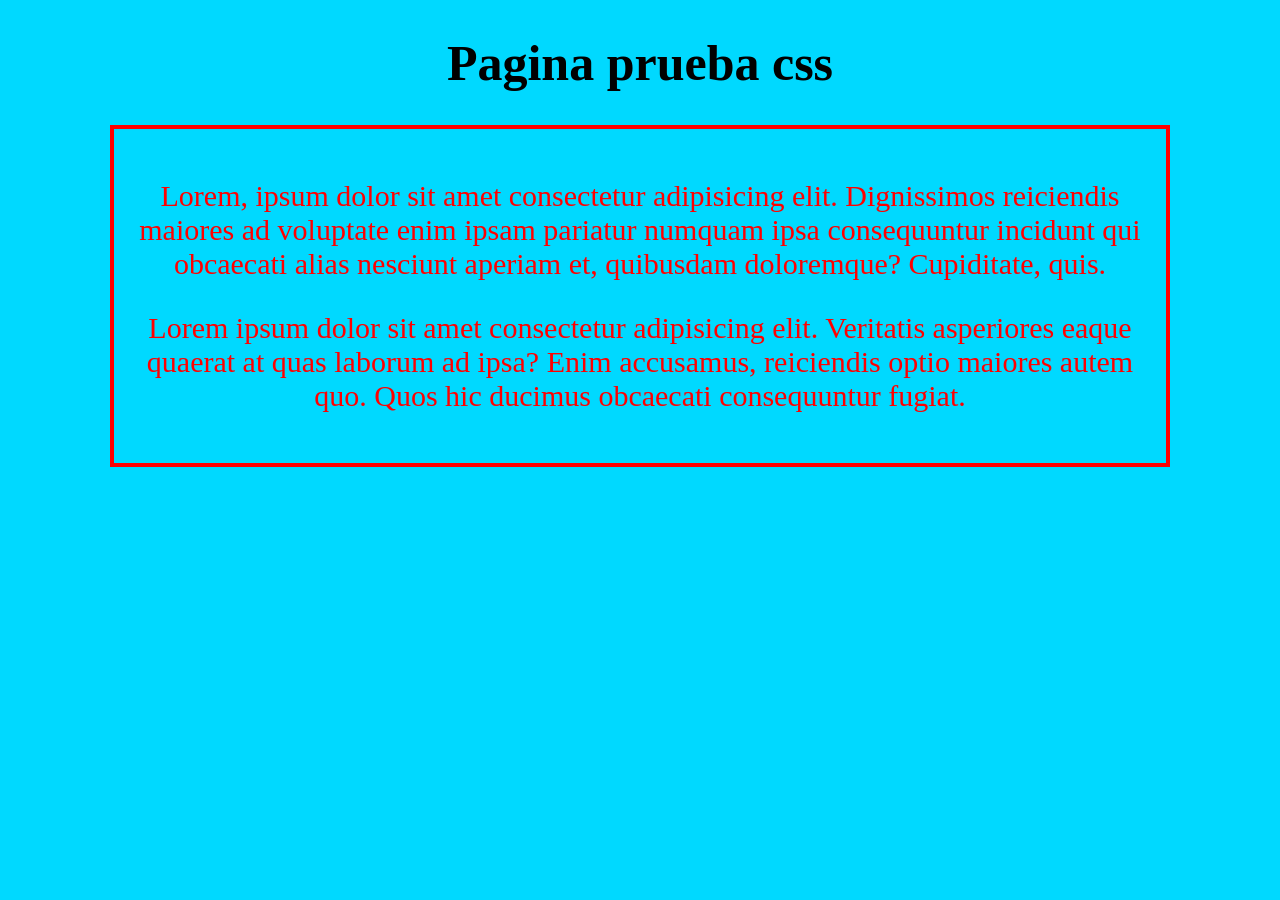
==== index.html @ 4c3cf1b0 "Add files via upload" ====
<!DOCTYPE html>
<html lang="en">
<head>
    <meta charset="UTF-8">
    <link rel="stylesheet" href="style.css">
    <meta name="viewport" content="width=device-width, initial-scale=1.0">
    <title>Practica Css</title>
</head>
<body>
    <h1 class="Hola">Pagina prueba css</h1>
    <div class="container">
        <p>Lorem, ipsum dolor sit amet consectetur adipisicing elit. Dignissimos reiciendis maiores ad voluptate enim ipsam pariatur numquam ipsa consequuntur incidunt qui obcaecati alias nesciunt aperiam et, quibusdam doloremque? Cupiditate, quis.</p>
        
        <p>Lorem ipsum dolor sit amet consectetur adipisicing elit. Veritatis asperiores eaque quaerat at quas laborum ad ipsa? Enim accusamus, reiciendis optio maiores autem quo. Quos hic ducimus obcaecati consequuntur fugiat.</p>
    </div>
</body>
</html>
</html>
---- style.css ----
body {
    background-color: #00d9ff; 
}

p {
    color: red;
    font-size:30px;
    text-align: center;
    
}

.Hola{
    font-size:50px;
    text-align: center;
}

.container {
    padding: 20px;
    text-align: justify;
    margin: auto;
    width: 80%;
    height: 40%;
    border: 4px solid red;
}
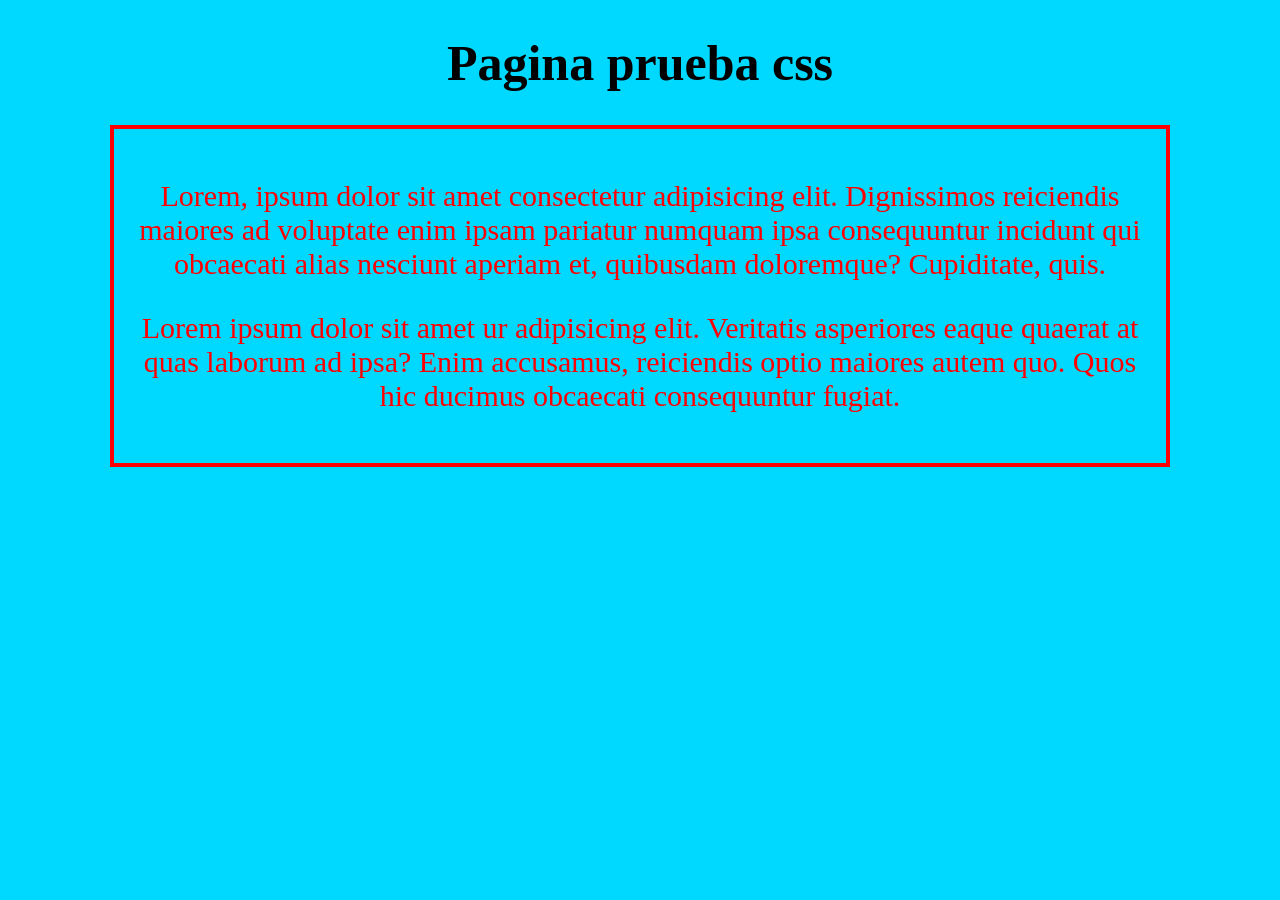
==== commit 3cc28b68: "upadate" ====
--- a/index.html
+++ b/index.html
@@ -11,7 +11,7 @@
     <div class="container">
         <p>Lorem, ipsum dolor sit amet consectetur adipisicing elit. Dignissimos reiciendis maiores ad voluptate enim ipsam pariatur numquam ipsa consequuntur incidunt qui obcaecati alias nesciunt aperiam et, quibusdam doloremque? Cupiditate, quis.</p>
         
-        <p>Lorem ipsum dolor sit amet consectetur adipisicing elit. Veritatis asperiores eaque quaerat at quas laborum ad ipsa? Enim accusamus, reiciendis optio maiores autem quo. Quos hic ducimus obcaecati consequuntur fugiat.</p>
+        <p>Lorem ipsum dolor sit amet ur adipisicing elit. Veritatis asperiores eaque quaerat at quas laborum ad ipsa? Enim accusamus, reiciendis optio maiores autem quo. Quos hic ducimus obcaecati consequuntur fugiat.</p>
     </div>
 </body>
 </html>
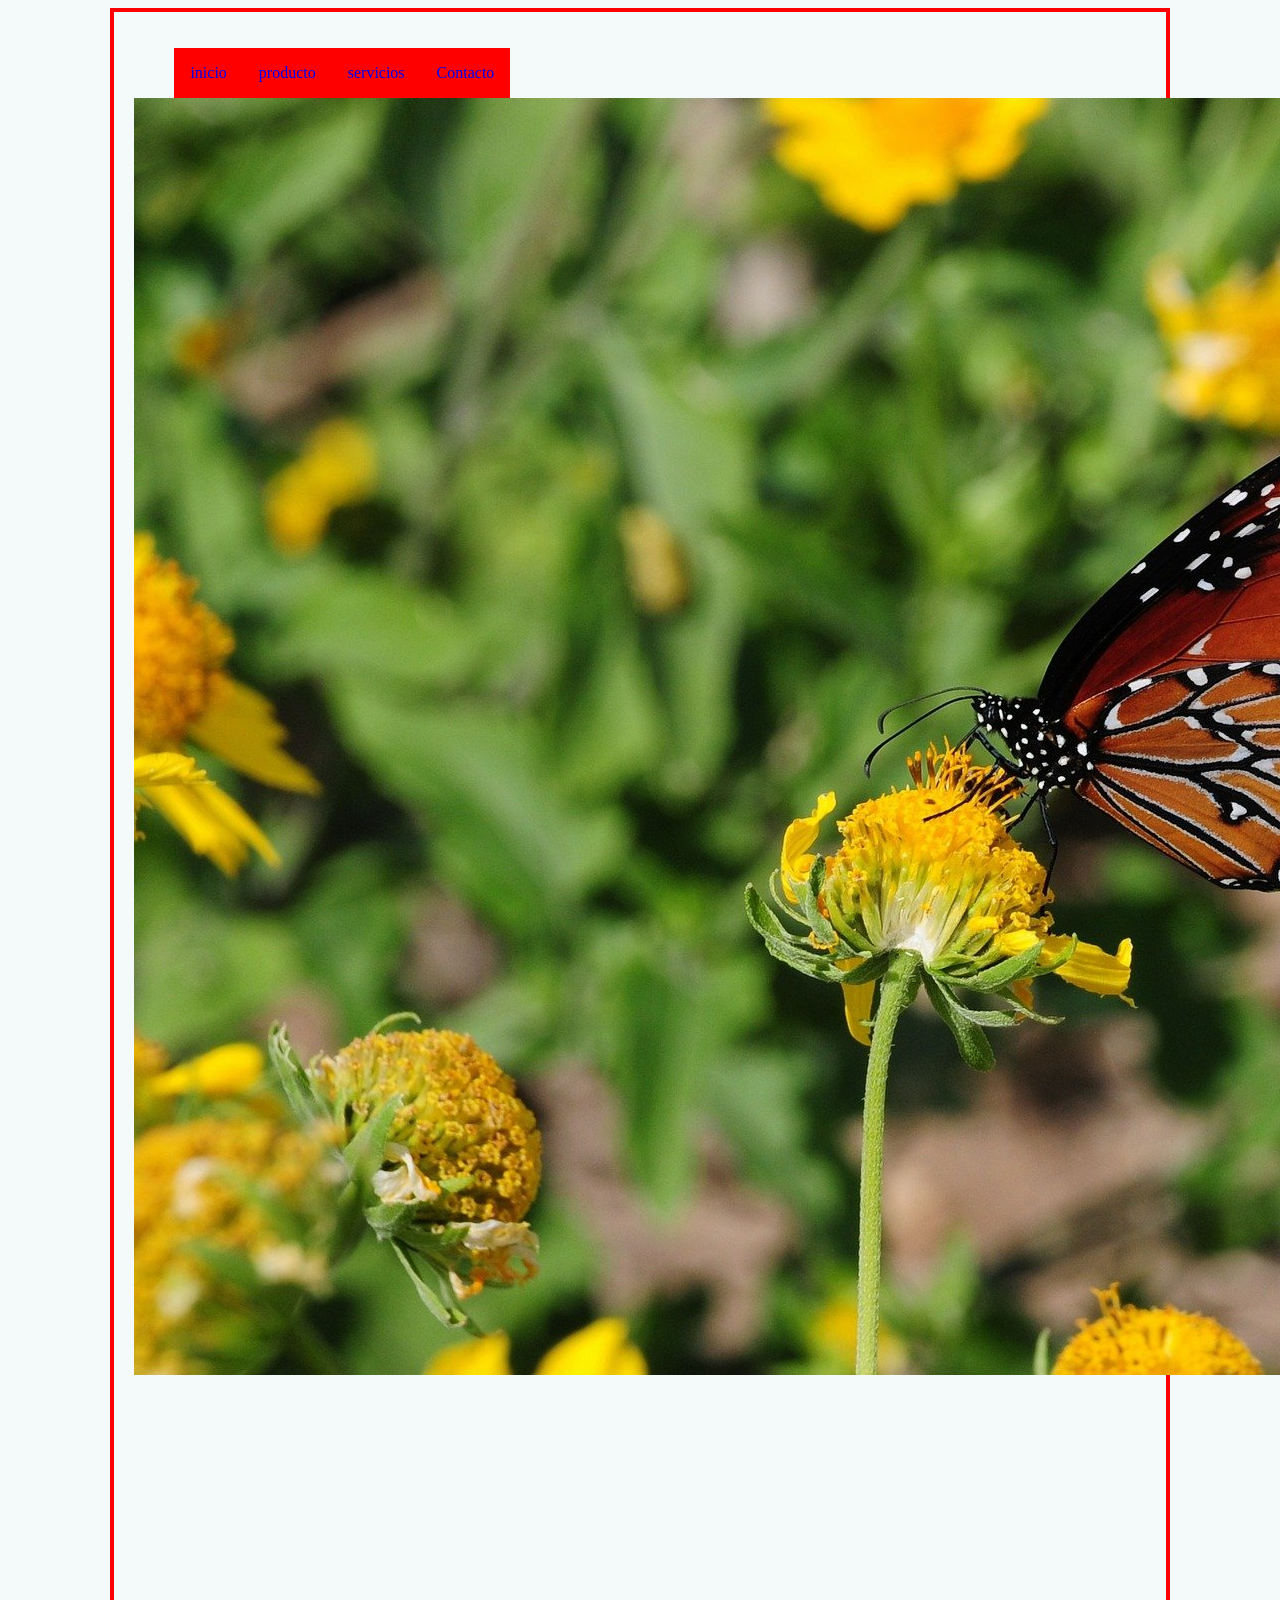
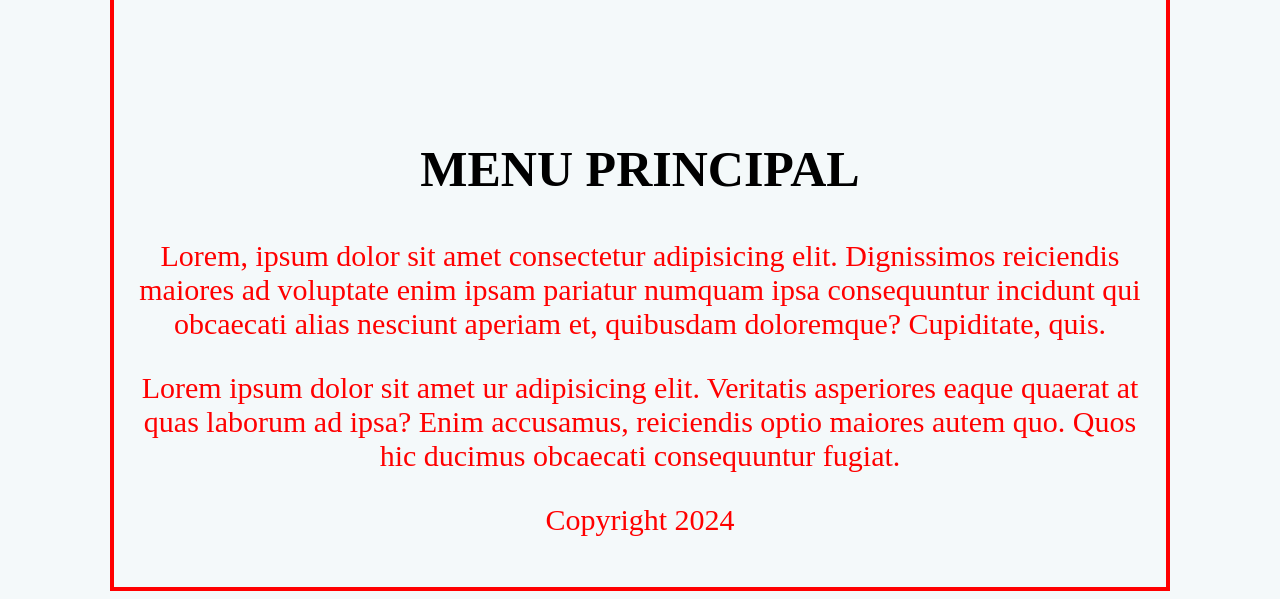
==== commit a5982327: "actualizacion_09/03/2026" ====
--- a/index.html
+++ b/index.html
@@ -1,18 +1,38 @@
 <!DOCTYPE html>
 <html lang="en">
 <head>
+
     <meta charset="UTF-8">
-    <link rel="stylesheet" href="style.css">
+    <link rel="stylesheet" href="css/style.css">
     <meta name="viewport" content="width=device-width, initial-scale=1.0">
     <title>Practica Css</title>
 </head>
-<body>
-    <h1 class="Hola">Pagina prueba css</h1>
+    <body>
     <div class="container">
+    <header>
+        <nav class="menu">
+            <ul>
+                <li><a href="#">inicio</a></li>
+                <li><a href="view/productos.html">producto</a></li>
+                <li><a href="view/servicios.html">servicios</a></li>
+                <li><a href="view/contacto.html">Contacto</a></li>
+            </ul>
+            <header>
+        </nav>
+        <main>
+            
+            <img src="img/img_main.jpg.jpeg" alt="">
+            <iframe width="560" height="315" src="https://www.youtube.com/embed/RX0VtkQOddw?si=31bn64RBw_hHo9LE" title="YouTube video player" frameborder="0" allow="accelerometer; autoplay; clipboard-write; encrypted-media; gyroscope; picture-in-picture; web-share" referrerpolicy="strict-origin-when-cross-origin" allowfullscreen></iframe>
+    <div class="principal">
+             <h2 class="Hola">MENU PRINCIPAL</h2>
         <p>Lorem, ipsum dolor sit amet consectetur adipisicing elit. Dignissimos reiciendis maiores ad voluptate enim ipsam pariatur numquam ipsa consequuntur incidunt qui obcaecati alias nesciunt aperiam et, quibusdam doloremque? Cupiditate, quis.</p>
-        
         <p>Lorem ipsum dolor sit amet ur adipisicing elit. Veritatis asperiores eaque quaerat at quas laborum ad ipsa? Enim accusamus, reiciendis optio maiores autem quo. Quos hic ducimus obcaecati consequuntur fugiat.</p>
     </div>
+        </main>
+
+        <footer>
+            <p>Copyright 2024</p>
+        </footer>
 </body>
 </html>
 </html>
--- a/css/style.css
+++ b/css/style.css
@@ -0,0 +1,44 @@
+body {
+    background-color: #f4f9fa; 
+}
+
+p {
+    color: red;
+    font-size:30px;
+    text-align: center;
+    
+}
+
+.Hola{
+    font-size:50px;
+    text-align: center;
+}
+
+.container {
+    padding: 20px;
+    text-align: justify;
+    margin: auto;
+    width: 80%;
+    height: 40%;
+    border: 4px solid red;
+}
+.menu ul li a {
+    background: red;
+    text-decoration: none;
+    display: inline-block;
+    padding: 16px;
+}
+
+
+.menu ul  {
+    list-style: none;
+}
+
+.menu ul li {
+    float: left;
+}
+
+.menu ul li a:hover {
+    background: black;
+    color: white;
+}
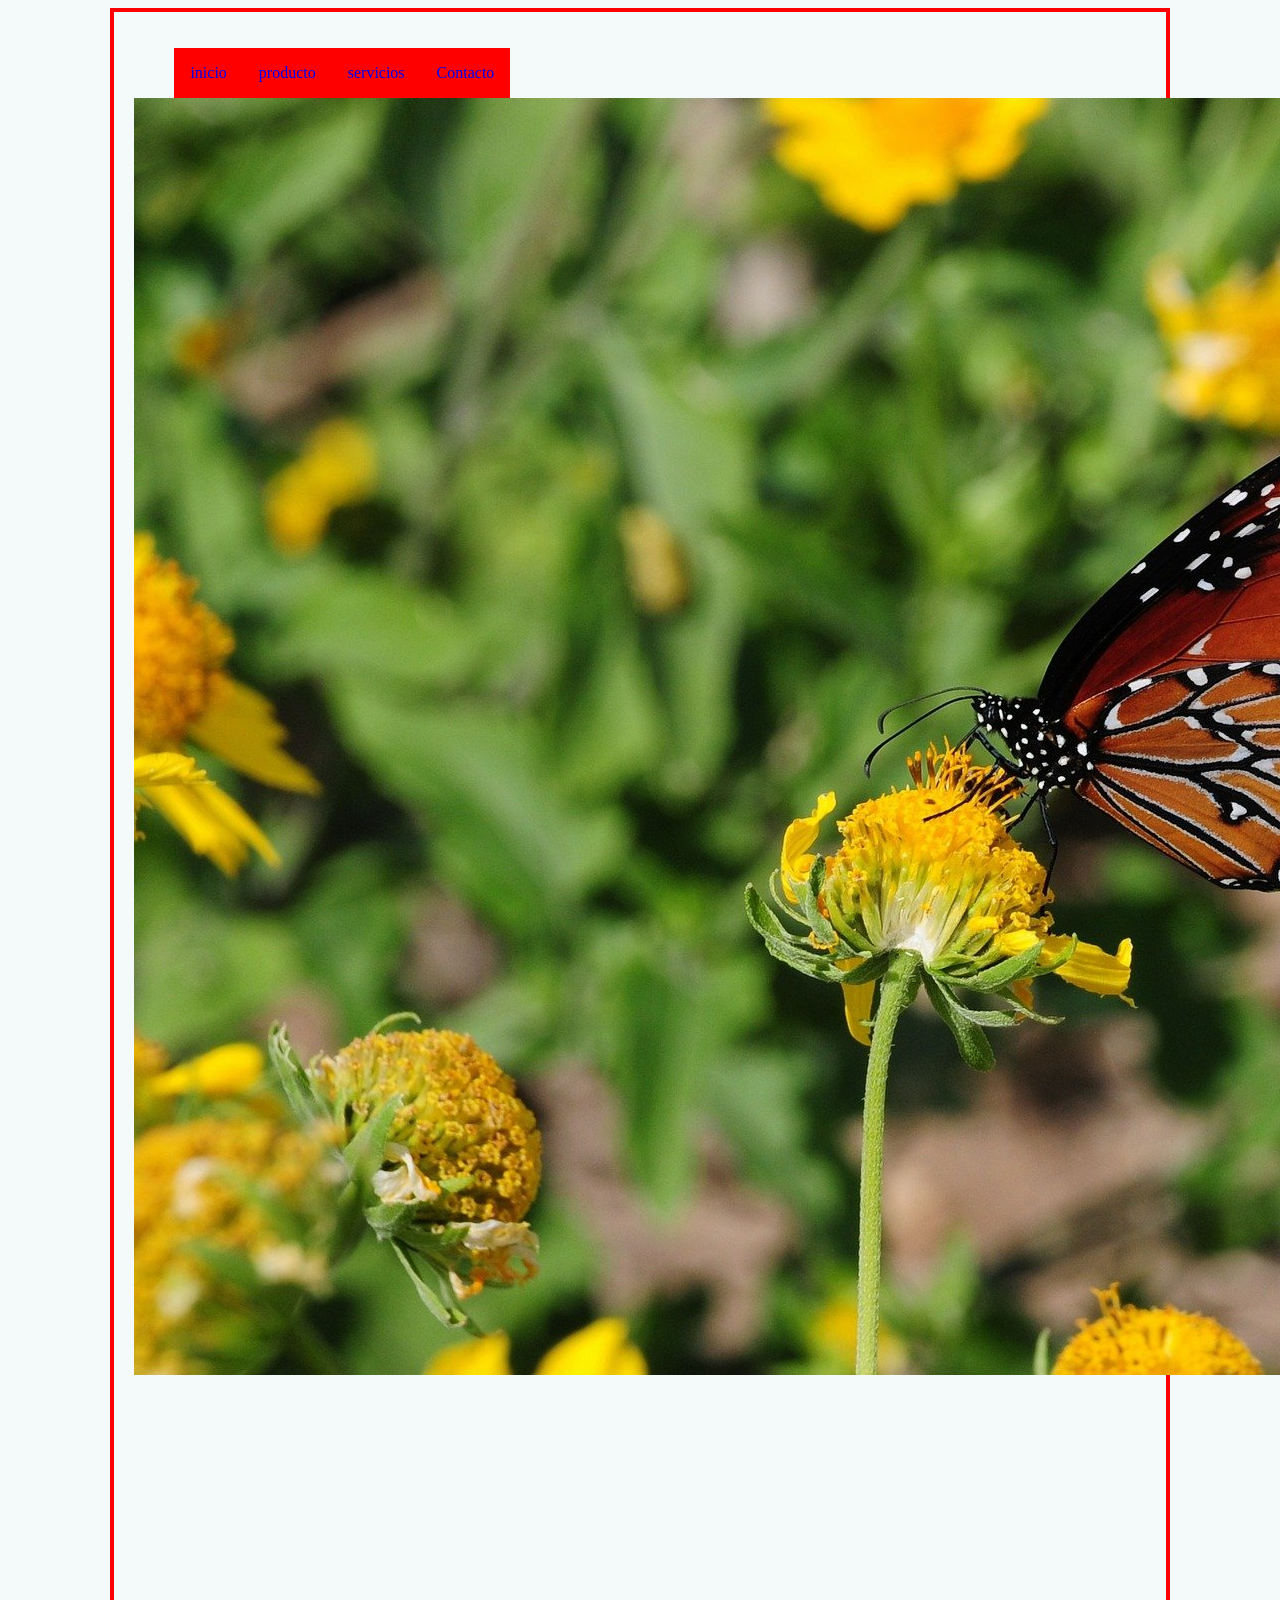
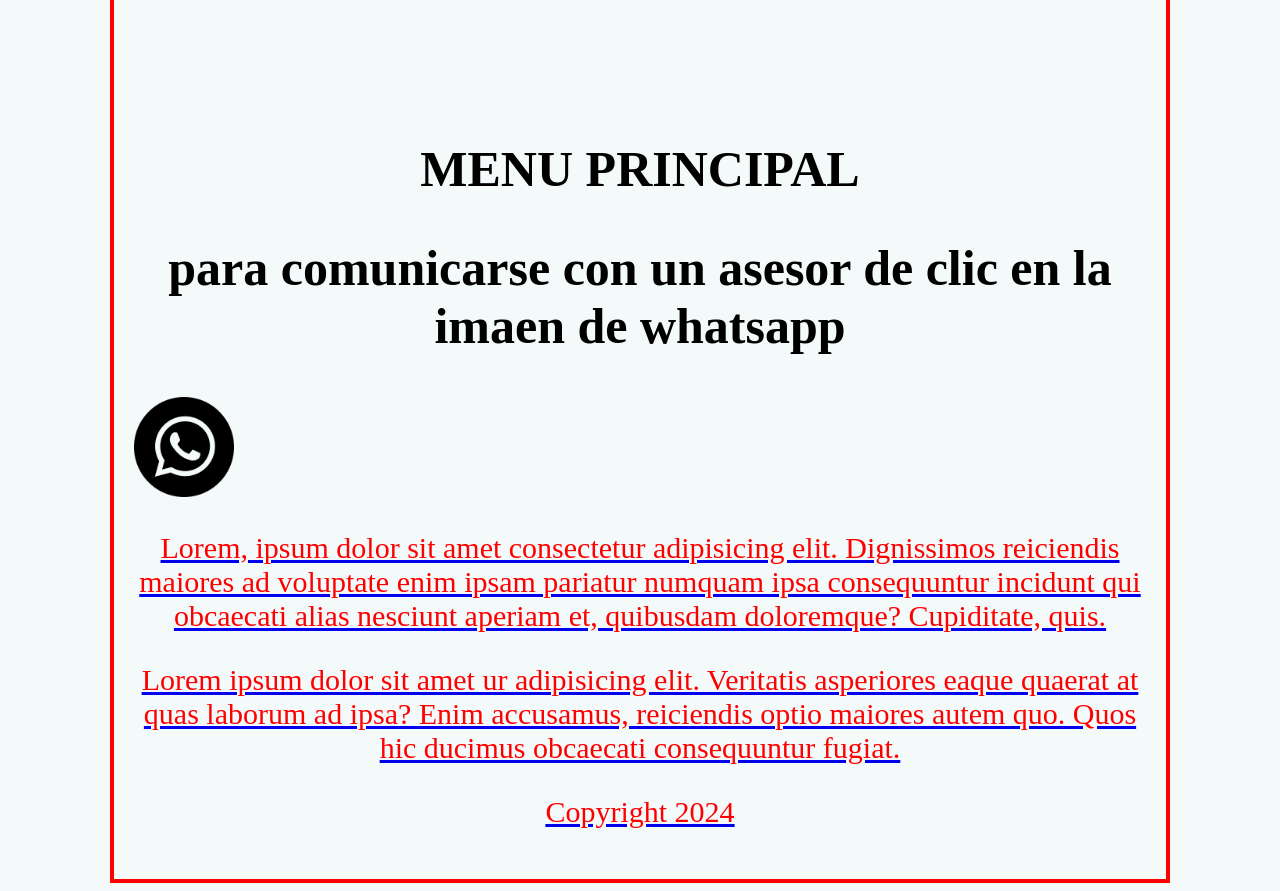
==== commit b46cb7f1: "actualizacion_13/03/2026" ====
--- a/index.html
+++ b/index.html
@@ -25,6 +25,9 @@
             <iframe width="560" height="315" src="https://www.youtube.com/embed/RX0VtkQOddw?si=31bn64RBw_hHo9LE" title="YouTube video player" frameborder="0" allow="accelerometer; autoplay; clipboard-write; encrypted-media; gyroscope; picture-in-picture; web-share" referrerpolicy="strict-origin-when-cross-origin" allowfullscreen></iframe>
     <div class="principal">
              <h2 class="Hola">MENU PRINCIPAL</h2>
+             <h2 class="Hola">para comunicarse con un asesor de clic en la imaen de whatsapp</h2>
+    <a href="https://wa.me/573106918531?text=Hola%20estoy%20interesado%20en%20sus%20productos"><img src="../img/whatsapp.png" style="width: 100px; height: 100px;"
+    </a>
         <p>Lorem, ipsum dolor sit amet consectetur adipisicing elit. Dignissimos reiciendis maiores ad voluptate enim ipsam pariatur numquam ipsa consequuntur incidunt qui obcaecati alias nesciunt aperiam et, quibusdam doloremque? Cupiditate, quis.</p>
         <p>Lorem ipsum dolor sit amet ur adipisicing elit. Veritatis asperiores eaque quaerat at quas laborum ad ipsa? Enim accusamus, reiciendis optio maiores autem quo. Quos hic ducimus obcaecati consequuntur fugiat.</p>
     </div>
